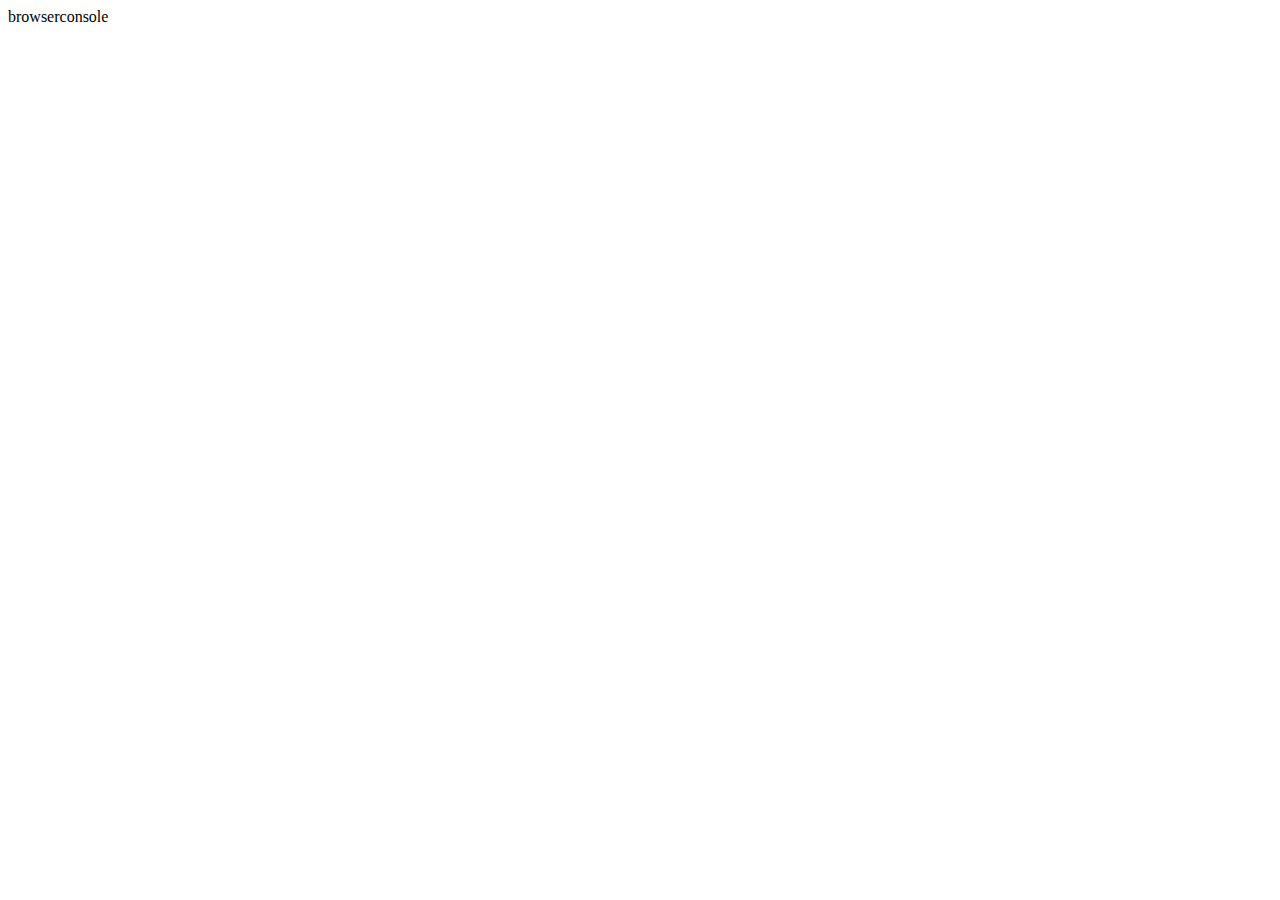
==== app/views/HTML/index.html @ 2f329f40 "Move index.html" ====
<!doctype html>
<html>
<head>
  <title>browserconsole</title>
  <meta charset="utf-8">
  <meta http-equiv="X-UA-Compatible" content="IE=Edge,chrome=1">
  <link rel="stylesheet" media="screen" href="@{'/public/stylesheets/main.css'}">
  <link rel="stylesheet" media="screen" href="@{'/public/stylesheets/terminal.css'}">
  <link rel="stylesheet" href='//fonts.googleapis.com/css?family=Grand+Hotel|Inconsolata:700' type="text/css">
  <link rel="shortcut icon" type="image/png" href="@{'/public/images/favicon.png'}">
  <script src="@{'/public/javascripts/jquery-1.11.1.min.js'}" type="text/javascript" charset="UTF-8"></script>
  <script src="@{'/public/javascripts/jquery.mousewheel-min.js'}" type="text/javascript" charset="UTF-8"></script>
  <script src="@{'/public/javascripts/jquery.terminal-0.4.22.js'}" type="text/javascript" charset="UTF-8"></script>
  <script src="@{'/public/javascripts/browserconsole.js'}" type="text/javascript" charset="UTF-8"></script>
</head>
<body>
<div id="container">
  <div id="logo">browserconsole</div>
  <div id="terminal"></div>
</div>
<script>
  $(function() {
    bconsole.init();
  });
</script>
</body>
</html>
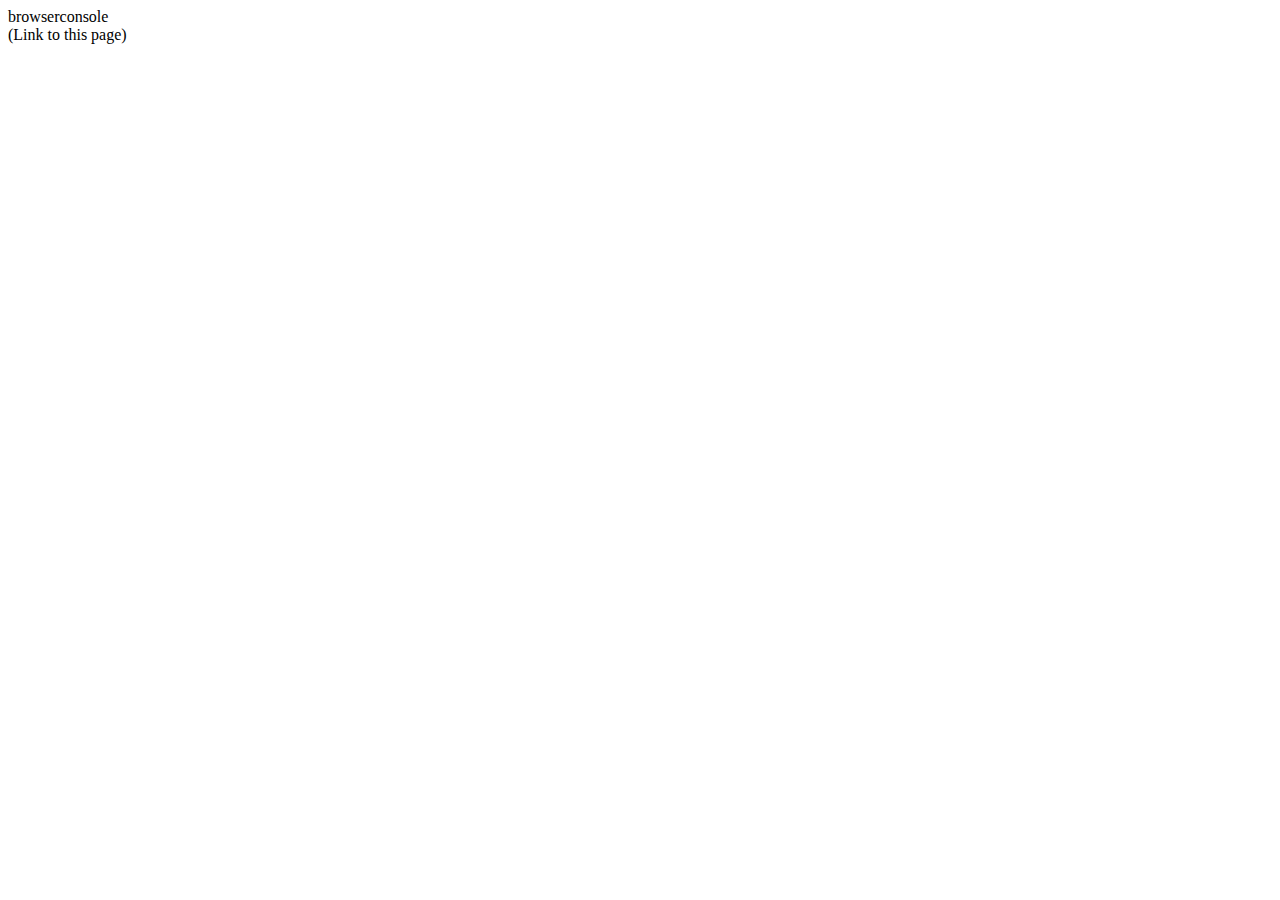
==== commit 8359dbad: "Add QR-code and add responsive logo size" ====
--- a/app/views/HTML/index.html
+++ b/app/views/HTML/index.html
@@ -12,15 +12,26 @@
   <script src="@{'/public/javascripts/jquery.mousewheel-min.js'}" type="text/javascript" charset="UTF-8"></script>
   <script src="@{'/public/javascripts/jquery.terminal-0.4.22.js'}" type="text/javascript" charset="UTF-8"></script>
   <script src="@{'/public/javascripts/browserconsole.js'}" type="text/javascript" charset="UTF-8"></script>
+  <script src="@{'/public/javascripts/qrcode.min.js'}" type="text/javascript" charset="UTF-8"></script>
 </head>
 <body>
 <div id="container">
   <div id="logo">browserconsole</div>
   <div id="terminal"></div>
+  <div id="qrcode"></div>
+  <div id="qrexplain">(Link to this page)</div>
 </div>
 <script>
   $(function() {
     bconsole.init();
+    new QRCode("qrcode", {
+      text: "http://browserconsole.com/#" + bconsole.token,
+      width: 128,
+      height: 128,
+      colorDark : "#333",
+      colorLight : "#fff",
+      correctLevel : QRCode.CorrectLevel.H
+    });
   });
 </script>
 </body>
